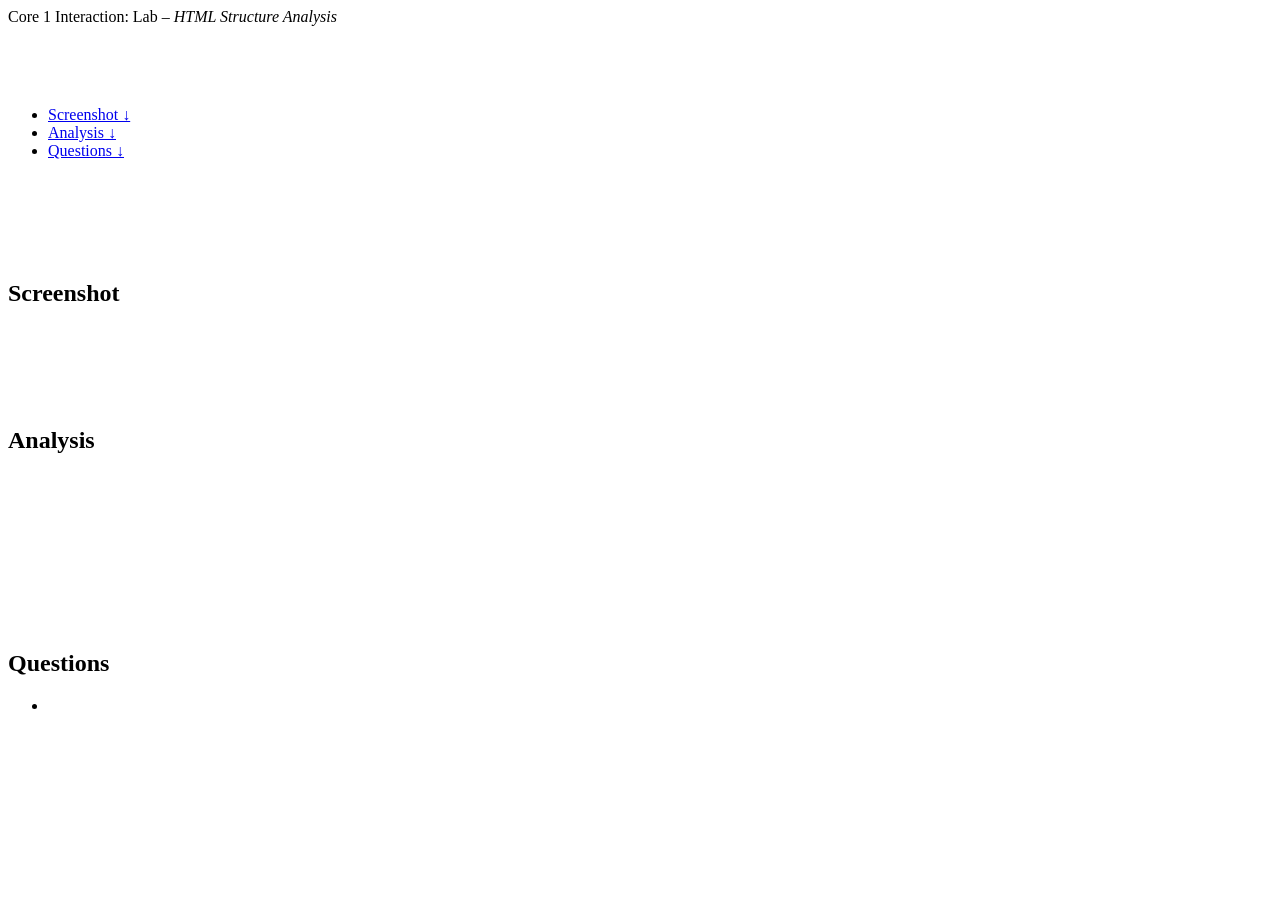
==== exercises/html-css-structure-analysis/index.html @ 060ab821 "in-class exercises flexbox practice, analysis" ====
<!DOCTYPE html>
<html>
  <head>
    <meta charset="utf-8">

    <title>HTML Structure Analysis</title>
    <meta name="viewport" content="width=device-width, initial-scale=1">
    <link rel="stylesheet" type="text/css" href="main.css">
  </head>
  <body>
    <header>
      Core 1 Interaction: Lab –&nbsp;<em>HTML Structure Analysis</em>
    </header>
    <section id="table-of-contents">
      <ul>
        <li><a href="#screenshot">Screenshot ↓</a></li>
        <li><a href="#analysis">Analysis ↓</a></li>
        <li><a href="#questions">Questions ↓</a></li>
      </ul>
    </section>
    <section id="screenshot">
      <h2>Screenshot</h2>
      <!-- TODO: Add image tag with src attribute references your screenshot. -->
    </section>
    <section id="analysis">
      <h2>Analysis</h2>
      <div class="grid-col-2">
        <div>
          <pre id="analysis--simplified-html">
            <!-- TODO: Replace with your version of a simplified structure To display HTML as text, replace < with &lt; and > with &gt;. -->
          </pre>
        </div>
        <div id="analysis--text">
          <!-- TODO: <p>Write a response!</p> -->
        </div>
      </div>
    </section>
    <section id="questions">
      <h2>Questions</h2>

      <ul>
        <li>
          <!-- TODO: Ask a question! -->
        </li>
      </ul>
    </section>
  </body>
</html>
---- exercises/html-css-structure-analysis/main.css ----
section {
  margin-top: 120px;
  scroll-margin-top: 40px;
}

#table-of-contents {
  margin: 80px 0;
}

.grid-col-2 {
  display: grid;

  /* Creates two equal columns */
  grid-template-columns: 1fr 1fr;

  /* Adds space between the columns */
  gap: 40px;
}

/* Prevents long code from breaking the layout */
pre {
  white-space: pre-wrap;
  overflow-wrap: anywhere;
}

/* Stacks the analysis sections on smaller screens */
@media (max-width: 700px) {
  .grid-col-2 {
    grid-template-columns: 1fr;
  }
}
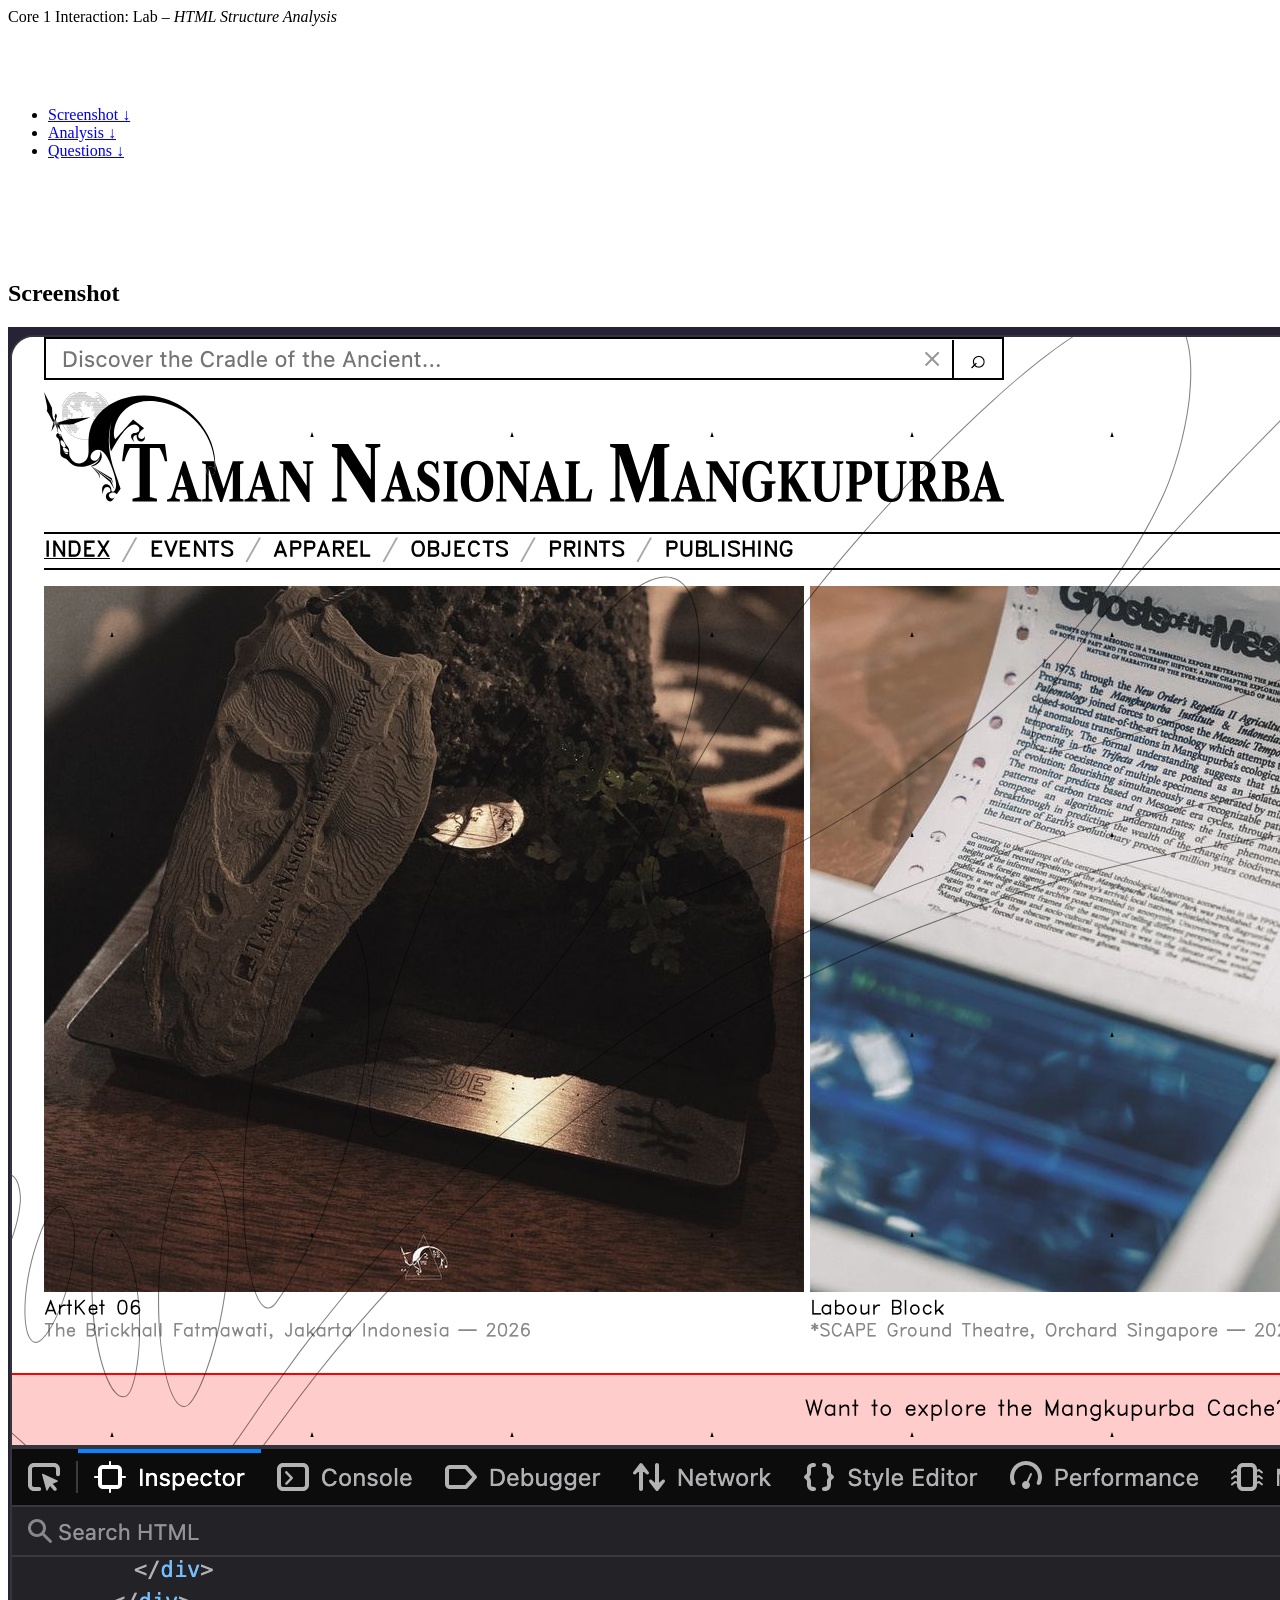
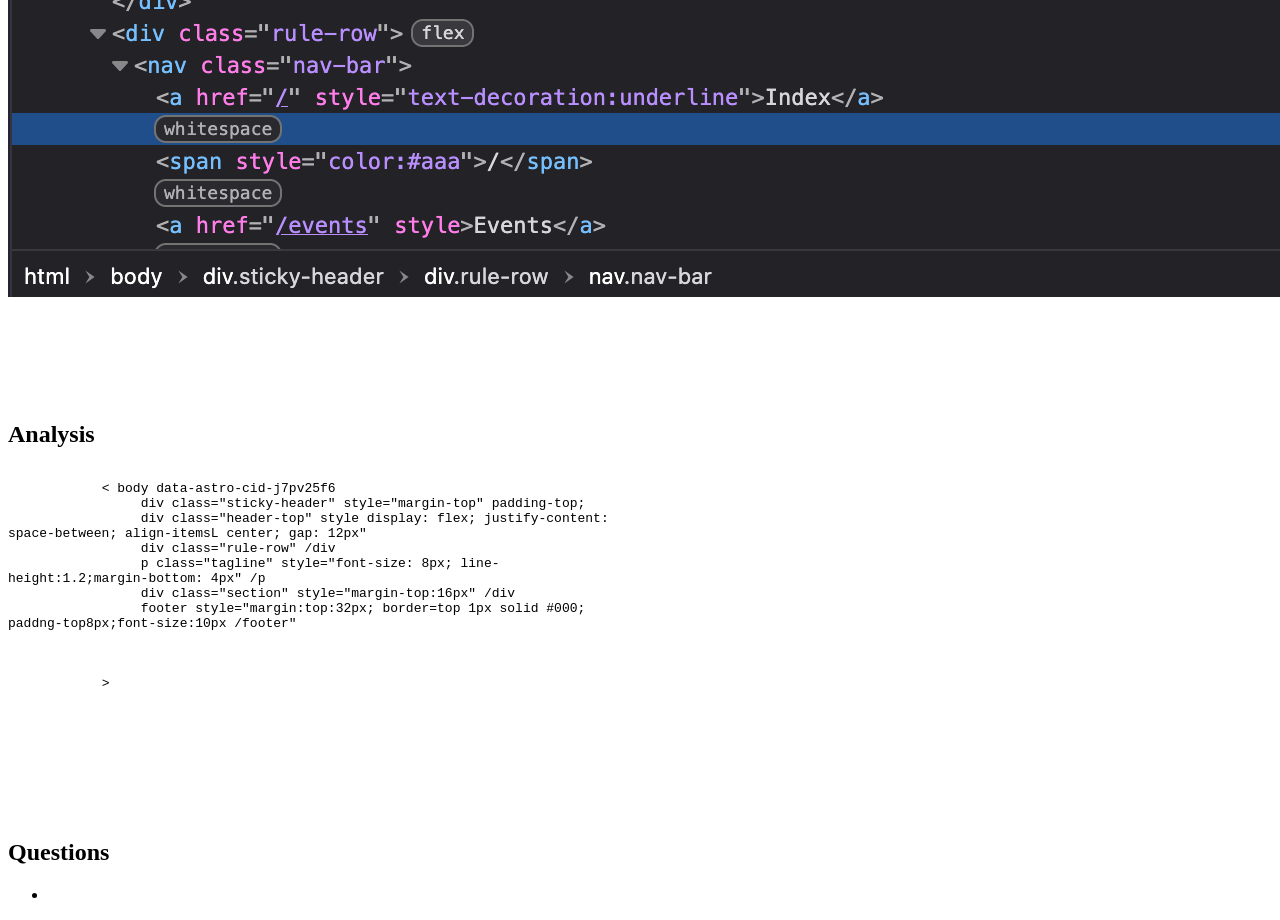
==== commit 35a0a82b: "stuff" ====
--- a/exercises/html-css-structure-analysis/index.html
+++ b/exercises/html-css-structure-analysis/index.html
@@ -21,14 +21,24 @@
     </section>
     <section id="screenshot">
       <h2>Screenshot</h2>
-      <!-- TODO: Add image tag with src attribute references your screenshot. -->
+      <img src="assets/screenshot.png">
     </section>
     <section id="analysis">
       <h2>Analysis</h2>
       <div class="grid-col-2">
         <div>
           <pre id="analysis--simplified-html">
-            <!-- TODO: Replace with your version of a simplified structure To display HTML as text, replace < with &lt; and > with &gt;. -->
+            &lt; body data-astro-cid-j7pv25f6 
+                 div class="sticky-header" style="margin-top" padding-top;
+                 div class="header-top" style display: flex; justify-content: space-between; align-itemsL center; gap: 12px"
+                 div class="rule-row" /div
+                 p class="tagline" style="font-size: 8px; line-height:1.2;margin-bottom: 4px" /p
+                 div class="section" style="margin-top:16px" /div
+                 footer style="margin:top:32px; border=top 1px solid #000; paddng-top8px;font-size:10px /footer"
+
+
+
+            &gt;
           </pre>
         </div>
         <div id="analysis--text">
